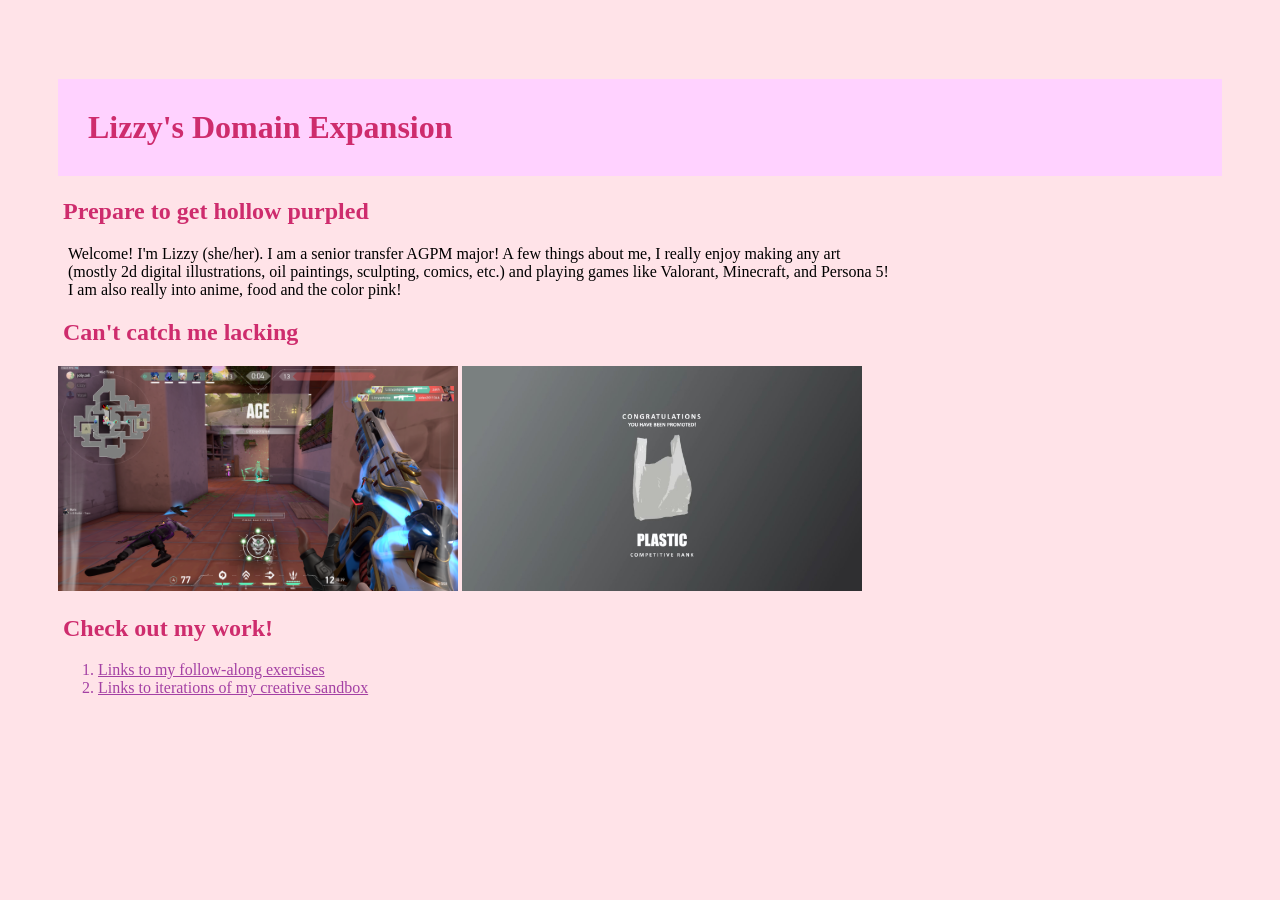
==== index.html @ ed7142a9 "update" ====
<!doctype html>
<html lang="en">

<head>
    <meta charset="utf-8">
    <h1> Lizzy's Domain Expansion </h1>

    <h2> Prepare to get hollow purpled </h2>

    <p> 
        Welcome! I'm Lizzy (she/her). I am a senior transfer AGPM major! 
        A few things about me, I really enjoy making any art </br> (mostly 2d digital illustrations, 
        oil paintings, sculpting, comics, etc.) and playing games like 
        Valorant, Minecraft, and Persona 5! </br> I am also really into anime, food
        and the color pink! 
    </p> 

    <h2> Can't catch me lacking</h2> 
    <img src="LizzyACE.png">
    <img src="plasticrank.jpg">

    <h2> Check out my work! </h2> 

    <ol>
        <li><a href="/exercises/ex01.html">Links to my follow-along exercises</li>
        <li><a href="/environ/env01.html">Links to iterations of my creative sandbox</li>
    </ol>


    <link href="site.css" rel="stylesheet" type="text/css">
</head>
<body>

    <!-- All visible page content goes between <body> and </body> --->

</body>
</html>
---- site.css ----
body {
    background: #ffe3e8;
    padding: 50px;
    }

h1, 
h2,
h3 {
    color: #ce2c6d;
    font-family:'Times New Roman';
    }

h1 {
    background-color: rgb(255, 210, 255);
    padding: 30px
    }

h2, 
h3 {margin-left: 5px;  
    }

p {margin-left: 10px;
    }

A, li {color: rgb(164, 64, 164)}


img {
    width: 400px;
    }
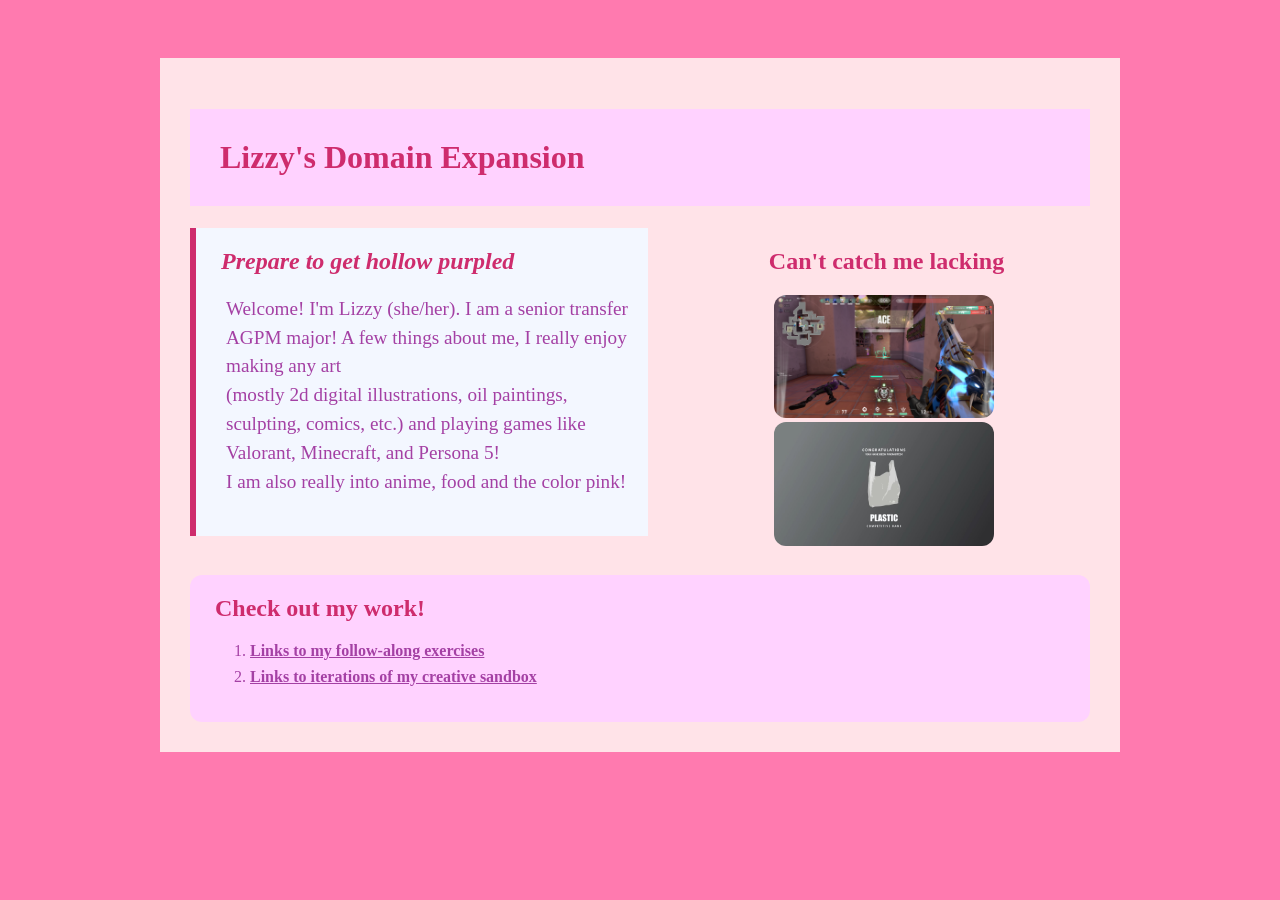
==== commit f6519ce6: "update" ====
--- a/index.html
+++ b/index.html
@@ -2,36 +2,51 @@
 <html lang="en">
 
 <head>
+    <title> Lizzy's Domain Expansion </title>
     <meta charset="utf-8">
+    <link href="site.css" rel="stylesheet" type="text/css">
+
+</head>
+
+<body>
+    <!-- All visible page content goes between <body> and </body> --->
+
+<div id="page">
+<!-- ...all of your current page content goes here... -->
+        
     <h1> Lizzy's Domain Expansion </h1>
 
-    <h2> Prepare to get hollow purpled </h2>
+<div class="top-section">
 
-    <p> 
-        Welcome! I'm Lizzy (she/her). I am a senior transfer AGPM major! 
-        A few things about me, I really enjoy making any art </br> (mostly 2d digital illustrations, 
-        oil paintings, sculpting, comics, etc.) and playing games like 
-        Valorant, Minecraft, and Persona 5! </br> I am also really into anime, food
-        and the color pink! 
-    </p> 
+    <div id="introduction">
+        <h2> Prepare to get hollow purpled </h2>
 
-    <h2> Can't catch me lacking</h2> 
-    <img src="LizzyACE.png">
-    <img src="plasticrank.jpg">
+        <p> 
+             Welcome! I'm Lizzy (she/her). I am a senior transfer AGPM major! 
+             A few things about me, I really enjoy making any art </br> (mostly 2d digital illustrations, 
+             oil paintings, sculpting, comics, etc.) and playing games like 
+             Valorant, Minecraft, and Persona 5! </br> I am also really into anime, food
+             and the color pink! 
+         </p> 
+    </div>
 
-    <h2> Check out my work! </h2> 
+    <div class="profile">
+        <h2> Can't catch me lacking</h2> 
+        <img src="LizzyACE.png">
+        <img src="plasticrank.jpg">
+    </div>
+</div>
 
-    <ol>
-        <li><a href="/exercises/ex01.html">Links to my follow-along exercises</li>
-        <li><a href="/environ/env01.html">Links to iterations of my creative sandbox</li>
-    </ol>
+    <div class="navigation">
+         <h2> Check out my work! </h2> 
 
+        <ol>
+             <li><a href="exercises/ex01.html">Links to my follow-along exercises </a></li>
+             <li><a href="environ/env01.html">Links to iterations of my creative sandbox </a></li>
+         </ol>
+    </div>
 
-    <link href="site.css" rel="stylesheet" type="text/css">
-</head>
-<body>
-
-    <!-- All visible page content goes between <body> and </body> --->
+</div> 
 
 </body>
 </html>
--- a/site.css
+++ b/site.css
@@ -1,5 +1,5 @@
 body {
-    background: #ffe3e8;
+    background: #ff7aaf;
     padding: 50px;
     }
 
@@ -11,21 +11,85 @@
     }
 
 h1 {
-    background-color: rgb(255, 210, 255);
+    background-color: #ffd2ff;
     padding: 30px
     }
 
-h2, 
+h2,
 h3 {margin-left: 5px;  
     }
 
-p {margin-left: 10px;
+p {color: #a440a4 ; margin-left: 10px;
     }
 
-A, li {color: rgb(164, 64, 164)}
+A, li {color: #a440a4}
 
 
 img {
     width: 400px;
     }
+    
+#page {
+    max-width: 900px;
+    margin: 0 auto 0 auto;
+    background: #ffe3e8;
+    padding: 30px;
+}
 
+.top-section {
+    display: flex;
+    gap: 30px;
+    align-items: flex-start;
+    margin: 0 0 25px 0;
+}
+
+#introduction {
+    background: #f3f7ff;
+    padding: 20px;
+    border-left: 6px solid#ce2c6d;
+    flex: 1;
+}
+
+#introduction h2 {
+    font-style: italic;
+    margin-top: 0;
+}
+
+#introduction p {
+    font-size: 120%;
+    line-height: 1.5;
+}
+
+.profile {
+    text-align: center;
+    flex: 1;
+}
+
+.profile img {
+    width: 220px;
+    border-radius: 12px;
+}
+
+.profile p {
+    font-size: 90%;
+}
+
+.navigation {
+    position:relative;
+    background: #ffd2ff;
+    padding: 20px;
+    border-radius: 12px; 
+}
+
+.navigation h2 {
+    margin-top: 0;
+}
+
+.navigation li {
+    margin-bottom: 8px;
+}
+
+.navigation a {
+    color: #a440a4;
+    font-weight: bold;
+}
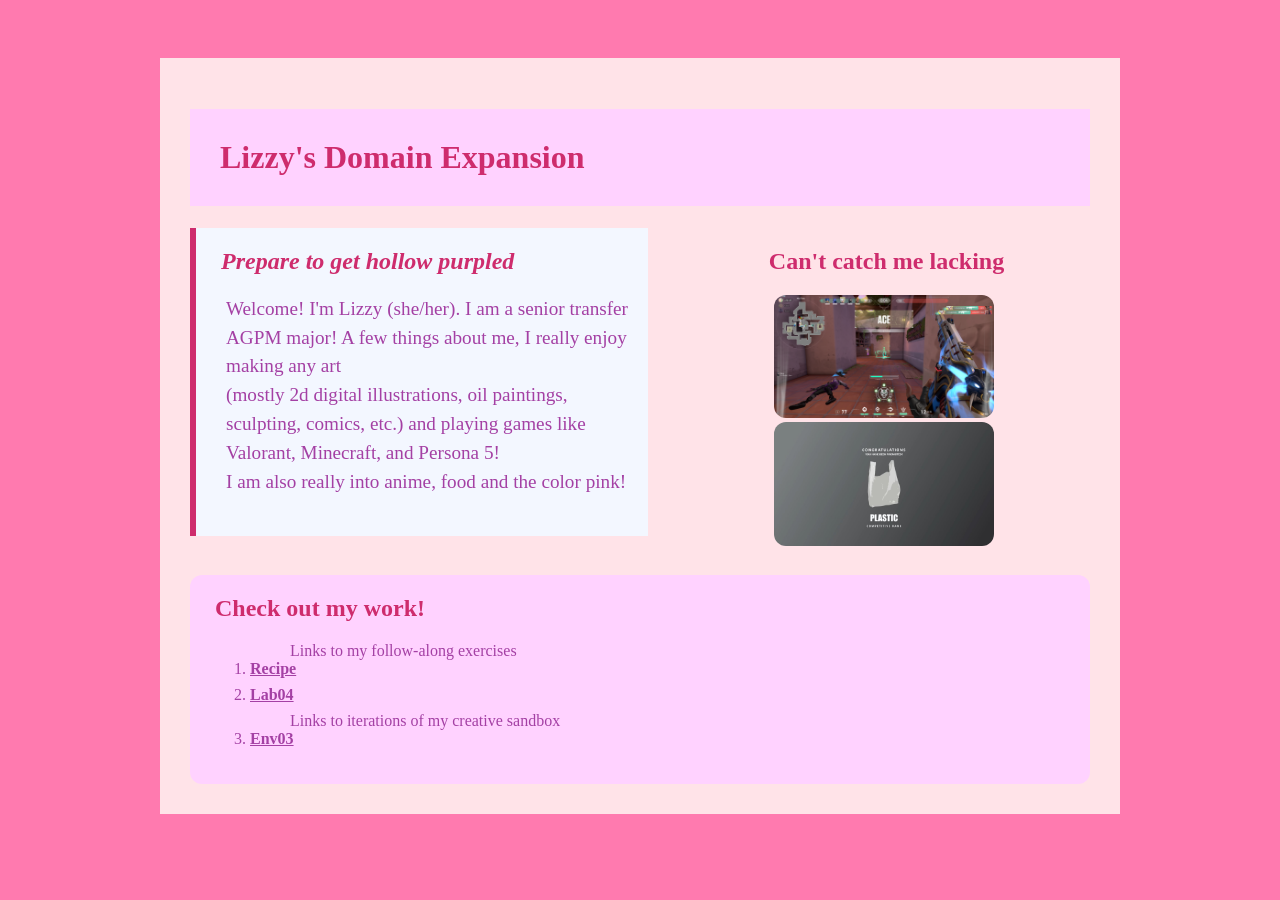
==== commit 6ad17c06: "update" ====
--- a/index.html
+++ b/index.html
@@ -41,8 +41,11 @@
          <h2> Check out my work! </h2> 
 
         <ol>
-             <li><a href="exercises/ex01.html">Links to my follow-along exercises </a></li>
-             <li><a href="environ/env01.html">Links to iterations of my creative sandbox </a></li>
+             <ul> Links to my follow-along exercises </ul>
+             <li> <a href="exercises/recipes/pancakes.html"> Recipe </a></li>
+             <li><a href="exercises/lab04.html"> Lab04</a> </li>
+             <ul>Links to iterations of my creative sandbox</ul>
+             <li><a href="environ/env03.html">Env03 </a></li>
          </ol>
     </div>
 
--- a/site.css
+++ b/site.css
@@ -22,7 +22,7 @@
 p {color: #a440a4 ; margin-left: 10px;
     }
 
-A, li {color: #a440a4}
+A, li, ul {color: #a440a4}
 
 
 img {
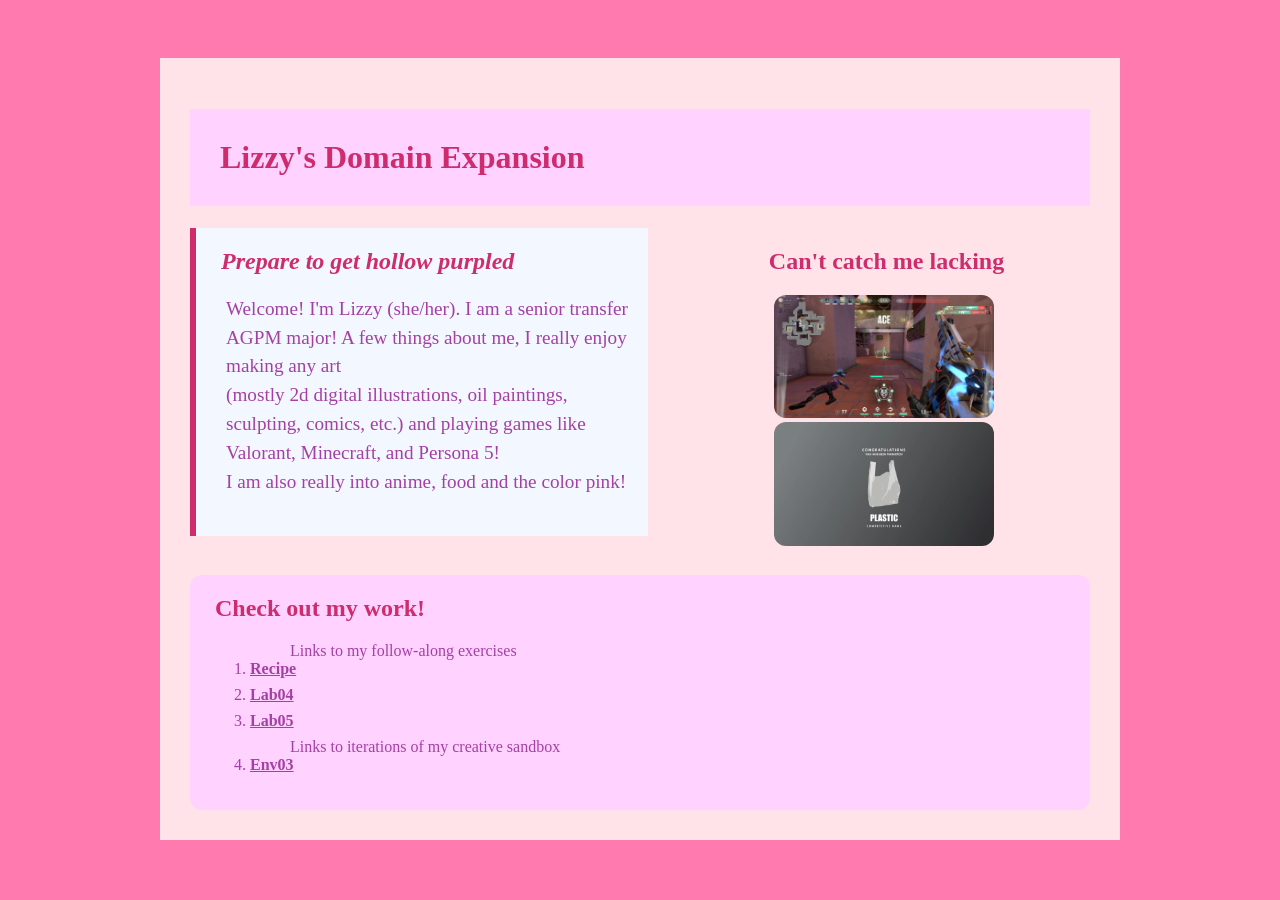
==== commit 8d8bb62f: "update" ====
--- a/index.html
+++ b/index.html
@@ -44,6 +44,7 @@
              <ul> Links to my follow-along exercises </ul>
              <li> <a href="exercises/recipes/pancakes.html"> Recipe </a></li>
              <li><a href="exercises/lab04.html"> Lab04</a> </li>
+             <li><a href="exercises/lab05.html"> Lab05 </a> </li>
              <ul>Links to iterations of my creative sandbox</ul>
              <li><a href="environ/env03.html">Env03 </a></li>
          </ol>
